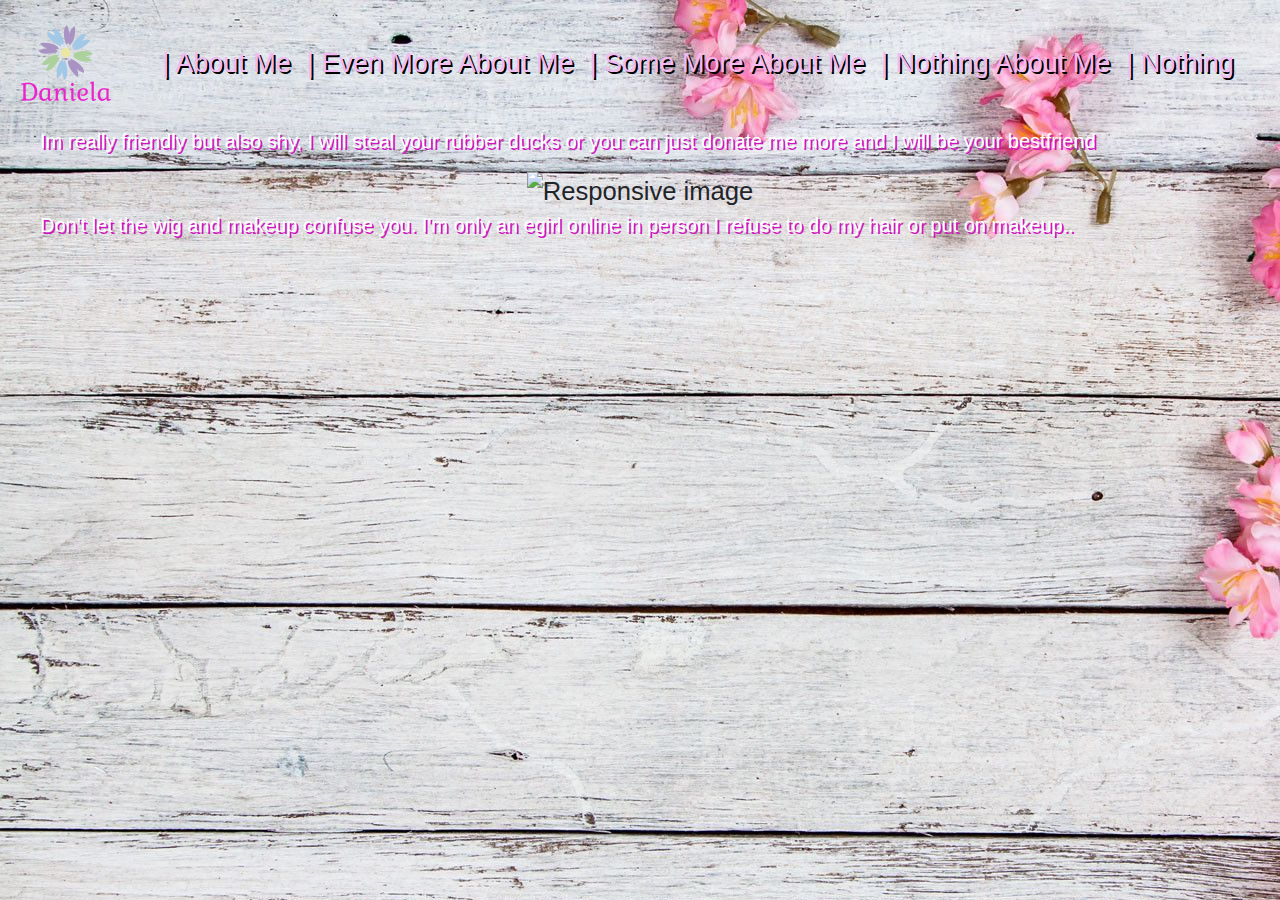
==== somemore.html @ 99887cfe "documents" ====
<!DOCTYPE html>
<html lang="en">
  <head>
    <meta charset="UTF-8" />
    <meta name="viewport" content="width=device-width, initial-scale=1.0" />
    <meta http-equiv="X-UA-Compatible" content="ie=edge" />
    <script
      src="https://code.jquery.com/jquery-3.4.1.slim.min.js"
      integrity="sha384-J6qa4849blE2+poT4WnyKhv5vZF5SrPo0iEjwBvKU7imGFAV0wwj1yYfoRSJoZ+n"
      crossorigin="anonymous"
    ></script>
    <script
      src="https://cdn.jsdelivr.net/npm/popper.js@1.16.0/dist/umd/popper.min.js"
      integrity="sha384-Q6E9RHvbIyZFJoft+2mJbHaEWldlvI9IOYy5n3zV9zzTtmI3UksdQRVvoxMfooAo"
      crossorigin="anonymous"
    ></script>
    <script
      src="https://stackpath.bootstrapcdn.com/bootstrap/4.4.1/js/bootstrap.min.js"
      integrity="sha384-wfSDF2E50Y2D1uUdj0O3uMBJnjuUD4Ih7YwaYd1iqfktj0Uod8GCExl3Og8ifwB6"
      crossorigin="anonymous"
    ></script>
    <link
      rel="stylesheet"
      href="https://stackpath.bootstrapcdn.com/bootstrap/4.4.1/css/bootstrap.min.css"
      integrity="sha384-Vkoo8x4CGsO3+Hhxv8T/Q5PaXtkKtu6ug5TOeNV6gBiFeWPGFN9MuhOf23Q9Ifjh"
      crossorigin="anonymous"
    />
    <link rel="stylesheet" href="style.css" />
    <title>Daniela !</title>
  </head>
  <body>
    <nav class="navbar navbar-expand-lg navbar-light bg-light">
      <a class="navbar-brand" href="index.html">
        <img
          src="mylogo.png"
          width="100"
          height="100"
          class="d-inline-block align-top"
          alt="Daniela Logo"
        />
      </a>
      <button
        class="navbar-toggler"
        type="button"
        data-toggle="collapse"
        data-target="#navbarNav"
        aria-controls="navbarNav"
        aria-expanded="false"
        aria-label="Toggle navigation"
      >
        <span class="navbar-toggler-icon"></span>
      </button>
      <div class="collapse navbar-collapse" id="navbarNav">
        <ul class="navbar-nav">
          <li class="nav-item">
            <a class="nav-link" href="aboutme.html"> | About Me</a>
          </li>
          <li class="nav-item">
            <a class="nav-link" href="evenmoreaboutme.html">
              | Even More About Me</a
            >
          </li>
          <li class="nav-item">
            <a class="nav-link" href="somemore.html"> | Some More About Me</a>
          </li>
          <li class="nav-item">
            <a class="nav-link" href="nothingaboutme.html">
              | Nothing About Me</a
            >
          </li>
          <li class="nav-item">
            <a class="nav-link" href="nothing.html"> | Nothing</a>
          </li>
        </ul>
      </div>
    </nav>
    <p class="text-box">
      Im really friendly but also shy, I will steal your rubber ducks or you can
      just donate me more and I will be your bestfriend
    </p>
    <div class="container">
      <div class="row justify-content-md-center">
        <div class="col col-lg-2"></div>
        <div class="col-md-auto">
          <img
            style="font-size:2vw;"
            src="img2.jpg"
            class="img-fluid"
            alt="Responsive image"
          />
        </div>
        <div class="col col-lg-2"></div>
      </div>
    </div>
    <p class="text-box">
      Don't let the wig and makeup confuse you. I'm only an egirl online in
      person I refuse to do my hair or put on makeup..
    </p>
  </body>
</html>
---- style.css ----
body {
  background-image: url(greywoods.jpg);
  background-repeat: no-repeat;
}
.navbar {
  background-color: transparent !important;
}
.navbar .navbar-nav {
  margin: 0% auto;
}
.navbar .nav-item a {
  color: #f3b9f3 !important;
  text-shadow: 2px 2px black;
  font-size: 27px;
}
.navbar .nav-item a:hover {
  color: white !important;
  text-shadow: 2px 2px black;
  font-size: 27px;
}

.navbar .navbar-toggler {
  background-color: #f3b9f3;
  border: 1px solid grey !important;
  padding: 10px;
}
.img {
  width: 50%;
  height: auto;
}
.text-box {
  font-size: 20px;
  color: #ffffff !important;
  text-shadow: 2px 2px #ce16be;
  padding-left: 40px;
}
.link-box {
  padding-top: 30px;
  text-align: center;
}
.duck-box {
  font-size: 20px;
  color: black !important;
  text-shadow: 2px 2px yellow;
  padding-left: 40px;
}
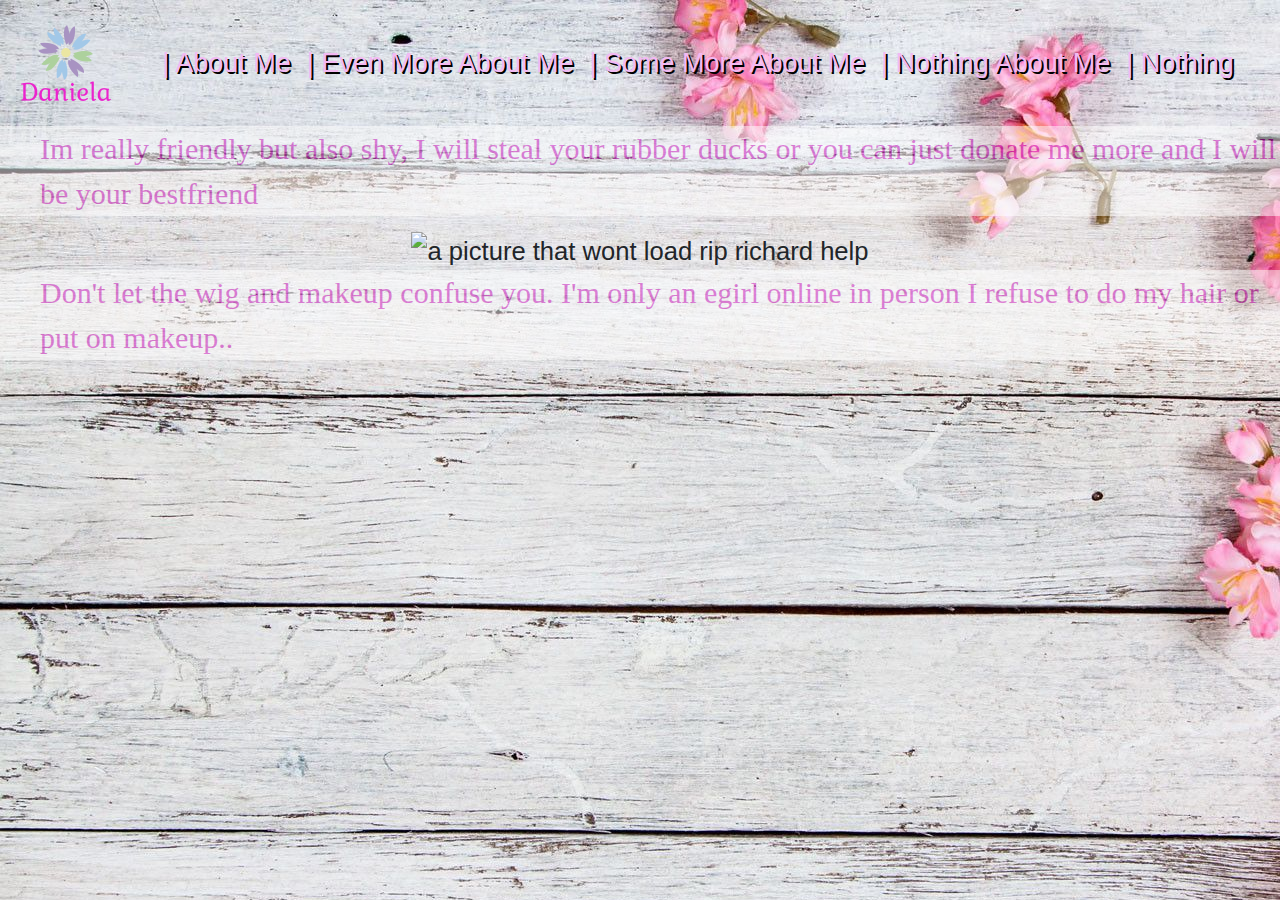
==== commit aede7201: "adding alt on img" ====
--- a/somemore.html
+++ b/somemore.html
@@ -85,6 +85,7 @@
           <img
             style="font-size:2vw;"
             src="img2.jpg"
+            alt="a picture that wont load rip richard help"
             class="img-fluid"
             alt="Responsive image"
           />
--- a/style.css
+++ b/style.css
@@ -29,17 +29,20 @@
   height: auto;
 }
 .text-box {
-  font-size: 20px;
-  color: #ffffff !important;
-  text-shadow: 2px 2px #ce16be;
+  background-color: #ffffff;
+  opacity: 0.5;
+  font-size: 30px;
+  color: #ce16be !important;
+
   padding-left: 40px;
+  font-family: "Cute Font", cursive;
 }
 .link-box {
   padding-top: 30px;
   text-align: center;
 }
 .duck-box {
-  font-size: 20px;
+  font-size: 30px;
   color: black !important;
   text-shadow: 2px 2px yellow;
   padding-left: 40px;
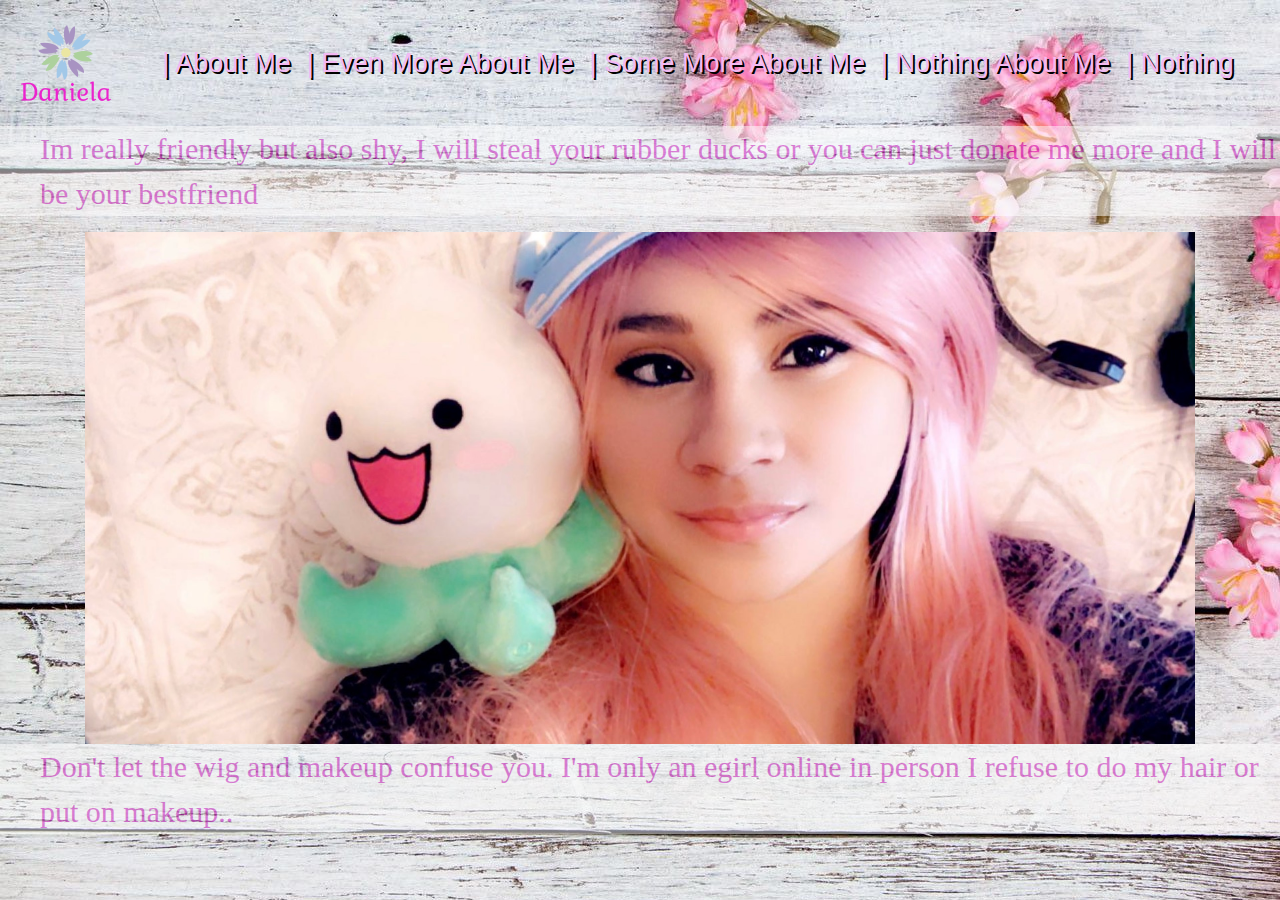
==== commit cdf0a273: "fixing broken img hopefully" ====
--- a/somemore.html
+++ b/somemore.html
@@ -84,7 +84,7 @@
         <div class="col-md-auto">
           <img
             style="font-size:2vw;"
-            src="img2.jpg"
+            src="img10.jpg"
             alt="a picture that wont load rip richard help"
             class="img-fluid"
             alt="Responsive image"
